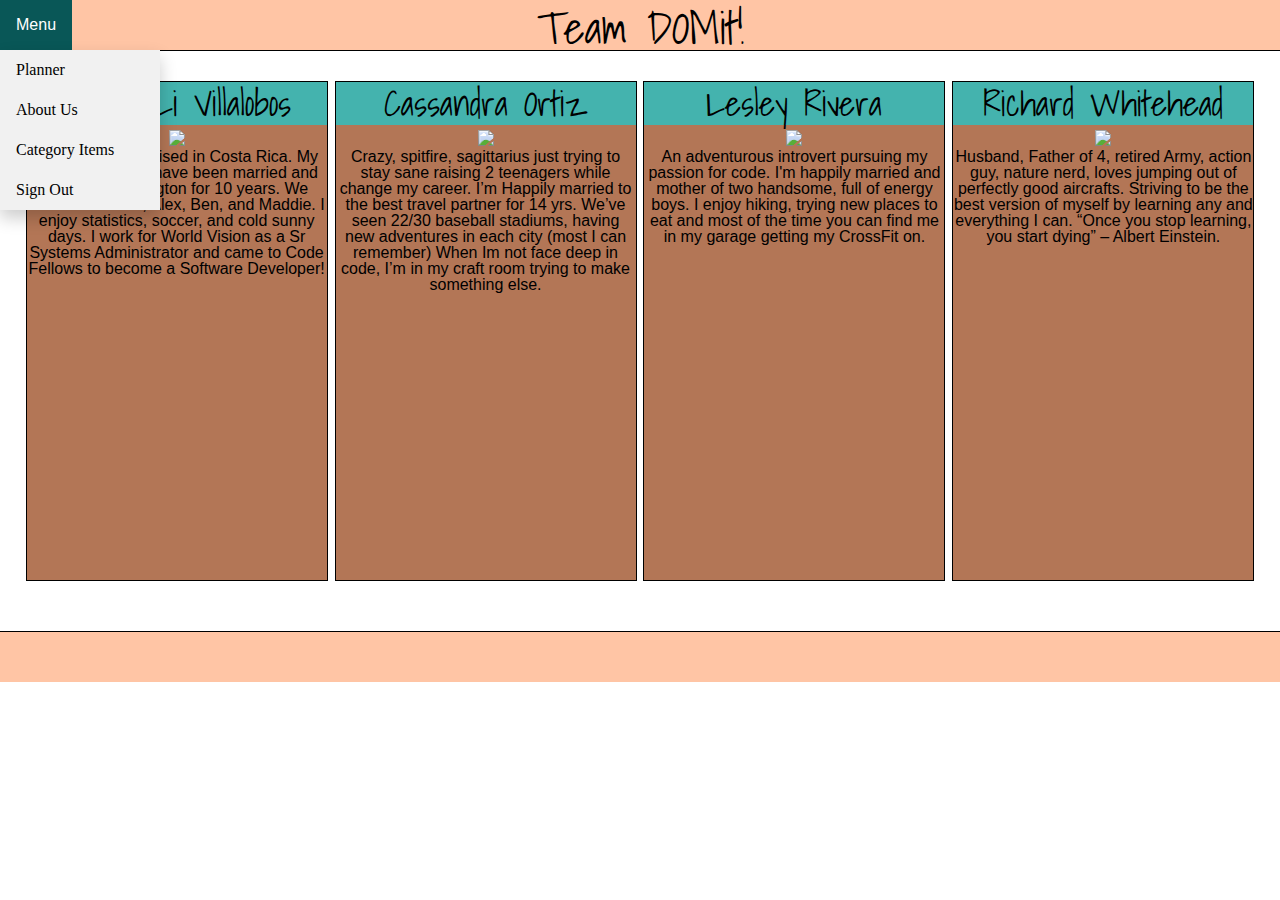
==== aboutus.html @ cff97c2f "initial files" ====
<!DOCTYPE html>
<html>
    <head>
        <title>Weekly Planner</title>
        <link rel="stylesheet" href="css/reset.css" type="text/css">
        <link rel="stylesheet" href="css/style.css" type="text/css">
        <link rel="stylesheet" href="css/styleAboutUs.css" type="text/css">
        <link href="https://fonts.googleapis.com/css?family=Shadows+Into+Light&display=swap" rel="stylesheet">
    </head>
    <body>
        <header>
            <h1>Team DOMit!</h1>
            <div id="menuDropdown">
                <button id="menuBtn">Menu</button>
                <div id="menuList">
                    <a href="main.html">Planner</a>
                    <a href="aboutUs.html">About Us</a>
                    <a href="detailPage.html">Category Items</a>
                    <a href="index.html">Sign Out</a>
                <div>
            </div>
        </header>
        <main>
            <section id="groupDisplaySection">
                <div class="memberSection"> 
                    <h3 class="memberName"> Chuck Li Villalobos</h3>
                    <img class="grow" src="images/chuck.jpg" width="300px">
                    <p> I was born and raised in Costa Rica. My wife Laura and I have been married and living in Washington for 10 years. We have 3 little kids, Alex, Ben, and Maddie. I enjoy statistics, soccer, and cold sunny days. I work for World Vision as a Sr Systems Administrator and came to Code Fellows to become a Software Developer!</p>
                </div>

                <div class="memberSection"> 
                    <h3 class="memberName"> Cassandra Ortiz</h3>
                    <img class="grow" src="images/cassandra.JPG" width="250px">
                    <p> Crazy, spitfire, sagittarius just trying to stay sane raising 2 teenagers while change my career.   I’m Happily married to the best travel partner for 14 yrs.  We’ve seen 22/30 baseball stadiums, having new adventures in each city (most I can remember)  When Im not  face deep in code, I’m in my craft room trying to make something else. </p>
                </div>

                <div class="memberSection"> 
                    <h3 class="memberName"> Lesley Rivera</h3>
                    <img class="grow" src="images/lesley.jpg" width="250px">
                    <p> An adventurous introvert pursuing my passion for code. I'm happily  married and mother of two handsome, full of energy boys. I enjoy hiking, trying new places to eat and most of the time you can find me in my garage getting my CrossFit on. </p>
                </div>

                <div class="memberSection"> 
                    <h3 class="memberName"> Richard Whitehead</h3>
                    <img class="grow" src="images/rich.jpg" width="300px">
                    <p> Husband, Father of 4, retired Army, action guy, nature nerd, loves jumping out of perfectly good aircrafts. Striving to be the best version of myself by learning any and everything I can. “Once you stop learning, you start dying” – Albert Einstein.</p>
                </div>
            </section>
        </main>
        <footer>

        </footer>
        <script src="js/app.js"></script>
    </body>
</html>
---- css/style.css ----
html{
  max-width: 960;
  background-image: url(../images/paperTexture.jpg);
  background-repeat: no-repeat;
  background-size: cover;
}


/*HEADER SECTION*/
header{
  width: 100%;
  height: 50px;
  margin-bottom: 30px;
  border-bottom: solid 1px black;
  background-color: rgba(9, 87, 87,.75);
}

h1{
  font-size: 30px;
  text-align: left;
  margin: auto 30px;
  padding-top: 5px;
}
#menuBtn {
  background-color: rgba(9, 87, 87,.40);
  color: white;
  padding: 16px;
  font-size: 16px;
  border: none;
}

#menuDropdown {
  position: relative;
  display: inline-block;
}

#menuList {
  display: none;
  position: absolute;
  background-color: #f1f1f1;
  min-width: 160px;
  box-shadow: 0px 8px 16px 0px rgba(0,0,0,0.2);
  z-index: 1;
}

#menuList a {
  color: black;
  padding: 12px 16px;
  text-decoration: none;
  display: block;
}

#menuList a:hover {background-color: #ddd;}

#menuDropdown:hover #menuList {display: block;}

#menuDropdown:hover #menuBtn {background-color:rgb(9, 87, 87);}/* Dropdown Button */

#menuBtn {
  color: white;
  padding: 16px;
  font-size: 16px;
  border: none;
}

#menuDropdown {
  position: absolute;
  top: 0;
  left: 0;
  display: inline-block;
}

#menuList {
  display: none;
  position: absolute;
  background-color: #f1f1f1;
  min-width: 160px;
  box-shadow: 0px 8px 16px 0px rgba(0,0,0,0.2);
  z-index: 1;
}

#menuList a {
  color: black;
  padding: 12px 16px;
  text-decoration: none;
  display: block;
}

#menuList a:hover {background-color: #ddd;}

#menuDropdown:hover #menuList {display: block;}

#menuDropdown:hover #menuBtn {background-color: rgb(9, 87, 87);}


#headerWelcome{
  font-family: 'Shadows Into Light';
  text-align: center;
  z-index: 2;
  margin-left: 120px;
  color: white;
  padding: 10px;
  font-size: 30px;
}   
/* .dropbtn {
  background-color: purple;
  color: white;
  padding: 10px;
  font-size: 16px;
  border: none;
}
.dropdown {
  position: relative;
  display: inline-block;
}
.dropdown-content {
  display: none;
  position: absolute;
  background-color: #F1F1F1;
  min-width: 160px;
  box-shadow: 0px 8px 16px 0px rgba(0,0,0,0.2);
  z-index: 1;
}
.dropdown-content a {
  color: black;
  padding: 16px 16px;
  text-decoration: none;
  display: block;
}
.dropdown-content a:hover {
  background-color: #ddd;
}
.dropdown:hover .dropdown-content {
  display: block;
}
.dropdown:hover .dropbtn {
  background-color: purple;
} */

/* nav{
  position: absolute;
  width: 94.5%;
  height: 20px;
  top: 40px;
}

#navBarList{
  display: inline-flex;
  margin-left: 30px;
}

#navBarList li{
  padding-right: 20px;
  text-align: left;
  width: fit-content;
} */

#logo{
  position: absolute;
  top: 5px;
  left: 95%;
  margin: auto 0px;
  border: 1PX black solid;
}


/* MAIN SECTION
-------------------
-- weeklyDisplaySection */
main{
  text-align: center;
}

#weeklyDisplaySection{
  width: 96%;
  font-size: 20px;
  text-align: center;
  display: inline-flex;
  min-height: 250px;
  max-height: fit-content;
  /* height: 500px; */
  margin-bottom: 30px;
  max-height: fit-content;
}

.displayDay{
  font-family: 'Shadows Into Light';
  font-size: 22px;
  border: black 1px solid;
  width: 100%;
  height: initial;
  background-color:lemonchiffon;
}

.displyHeaderDay{
  background-color: rgba(109,109,109,.75);
  padding: 4px 0px;
  margin-bottom: 10px;
}

.displayListDay{
  width: 96%;
  margin: auto;
  min-height: 50px;
  padding: 4px 0px;
  /* border: black solid 1px; */
}


#ExerciseTask{
  font-family: 'Shadows Into Light';
  background-color: teal;
  border: black 1px solid;
  border-radius: 5px;
  margin: px;
}


#MealsTask{
  font-family: 'Shadows Into Light';
  background-color: coral;
  border: black 1px solid;
  border-radius: 5px;
  margin: 2px;
}

#ToDoTask{
  font-family: 'Shadows Into Light';
  background-color: yellow;
  border: black 1px solid;
  border-radius: 5px;
  margin: 2px;
}

#ActivityTask{
  font-family: 'Shadows Into Light';
  background-color: cornflowerblue;
  border: black 1px solid;
  border-radius: 5px;
  margin: 2px;
}

/* =============================
ENTIRE SECTION BOX (FORM & CHART)
=====================*/
#formChartSection{
  width: 100%;
  text-align: left;
  display: inline-flex;
}

/* ==============
FORM SECTION
=====================*/
#addNewTask_Form{
  font-family: 'Shadows Into Light';
  font-size: 30px;
  align-self: auto;
  border: black solid 1px;
  background-color: lemonchiffon;
  padding: 10PX;  
  margin-left: auto;
  margin-right: auto;
  margin: 75px;
}

#addNewTask_Form h3{
  font-family: 'Shadows Into Light';
  font-size: 30px;
  text-align: left;
  width: 90%;
  margin-right: 30px; 
}

/* #addNewSection{
  width: 100%;
  margin-bottom: 10px;
} */

/* dropdown Category Menu
=====================*/
#taskCategory{
  width: 100%;
  text-align: right;
  font-size: 18px;
  height: 30px;
  margin: 5px;
}

#daytimeSelected{
  width: 50%;
  text-align: right;
  font-size: 22px;
  height: 30px;
  margin: 5px;
}

#timeOfDay_Dropdown{
  width: 100%;
  display: none;
}

#taskEntered{
  margin-bottom: 15px;
  height: 30px;
  font-size: 18px;
  width: 100%;
}

/* days of the week
=====================*/
#daysTaskApplied{
  justify-content: space-evenly;
  font-size: 20px;
  width: 100%;
  margin-bottom: 10px;
}

/* form buttons
====================*/
#detailButton{
  margin-right: 80px;
  font-size: 12px;

}

/* ==============
CHART SECTION
=====================*/
#myChart{
  align-self: auto;
  /* display: block;
  border: black solid 1px;
  width: 75px
  margin: auto;
  height: 75px;
  margin-right: 20px; */
}

/* ==============
FOOTER
=====================*/
footer{
  background-color:gray;
  width: 100%;
  height: 50PX;
  border-top: black 1PX solid;
  margin-top: 30PX;
}
---- css/styleAboutUs.css ----
html {
  background-image: url(../images/paperTexture.jpg);
  background-repeat: no-repeat;
  background-size: cover;
}

header {
background-color: #FFC5A5;
}

h1 {
  text-align: center;
  font-family: 'Shadows Into Light';
  font-size: 45px;
}
#groupDisplaySection{
  width: 96%;
  text-align: center;
  display: inline-flex;
  min-height: 500px;
  max-height: fit-content;
  /* height: 500px; */
  margin-bottom: 20px;
  max-height: fit-content;
  justify-content: space-between;
}

.memberSection{
  font-family: 'Lucida Sans', 'Lucida Sans Regular', 'Lucida Grande', 'Lucida Sans Unicode', Geneva, Verdana, sans-serif;
  border: black 1px solid;
  width: 300px;
  height: initial;
  background-color: #B37656
}

.memberName{
  font-family: 'Shadows Into Light';
  font-size: 35px;
  background-color: #44B3AE;
  padding: 4px 0px;
  margin-bottom: 5px;
}

.memberPic{
  margin: auto;
  border: black solid 1px;
}

.grow:hover
{
      -webkit-transform: scale(1.3);
      -ms-transform: scale(1.3);
      transform: scale(1.3);
}

footer {
  background-color: #FFC5A5;
  }
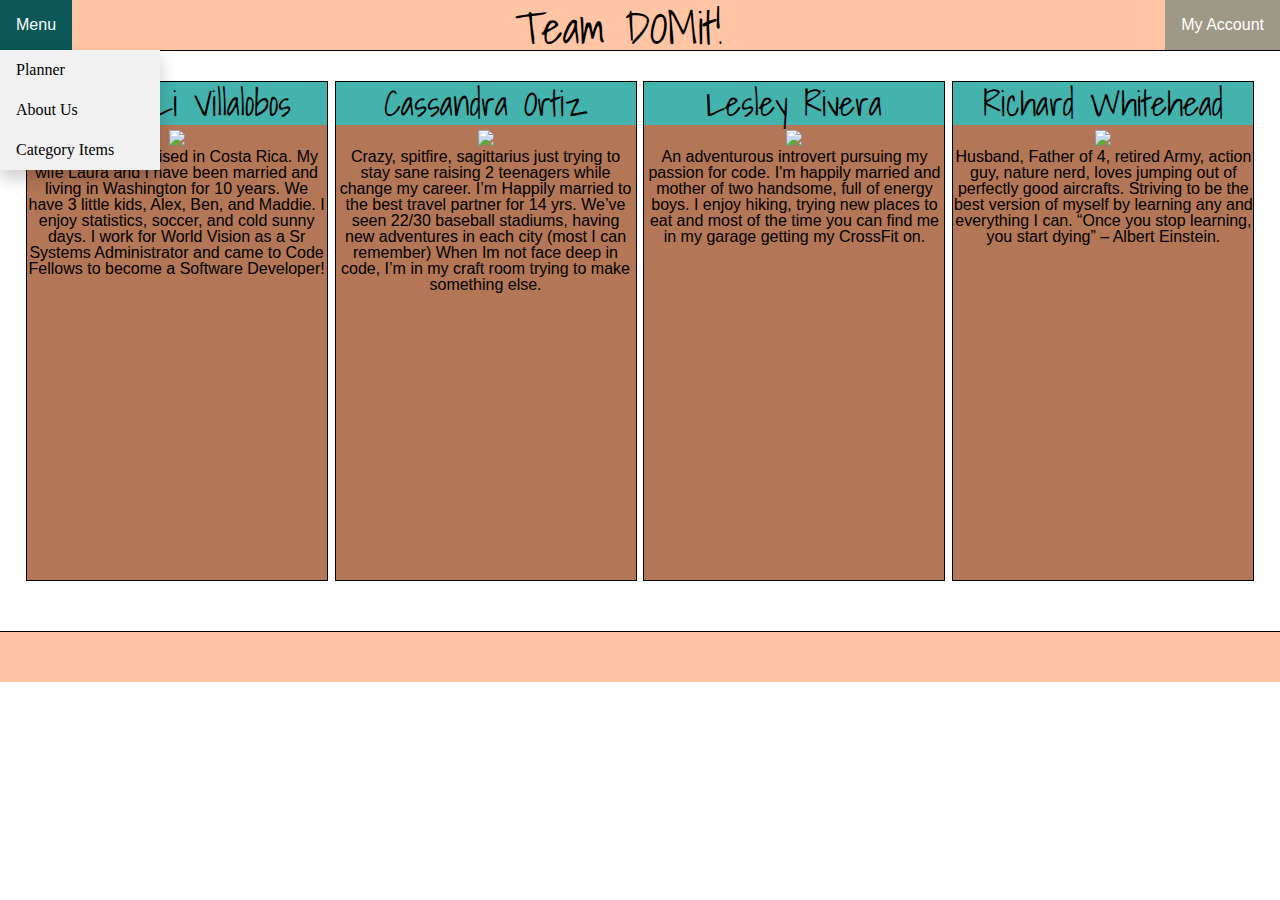
==== commit 56d20c82: "update to all files" ====
--- a/aboutus.html
+++ b/aboutus.html
@@ -9,16 +9,23 @@
     </head>
     <body>
         <header>
-            <h1>Team DOMit!</h1>
-            <div id="menuDropdown">
-                <button id="menuBtn">Menu</button>
-                <div id="menuList">
-                    <a href="main.html">Planner</a>
-                    <a href="aboutUs.html">About Us</a>
-                    <a href="detailPage.html">Category Items</a>
-                    <a href="index.html">Sign Out</a>
-                <div>
-            </div>
+            <!-- <  h1>Team DOMit!</h1> -->
+            <div class="dropdown" style="float:left;">
+                <button class="dropbtn">Menu</button>
+                <div class="dropdown-content" style="left:0;">
+                  <a href="main.html">Planner</a>
+                  <a href="aboutUs.html">About Us</a>
+                  <a href="detailPage.html">Category Items</a>
+                </div>
+              </div>
+              <h1>Team DOMit!</h1>
+              <div class="dropdown" style="float:right;">
+                <button class="dropbtn">My Account</button>
+                <div class="dropdown-content">
+                  <a href="profile.html">My Profile</a>
+                  <a href="index.html">Sign Out</a>
+                </div>
+              </div>
         </header>
         <main>
             <section id="groupDisplaySection">
--- a/css/style.css
+++ b/css/style.css
@@ -5,9 +5,9 @@
   background-size: cover;
 }
 
-
-/*HEADER SECTION*/
+/*Header Section and Nav bar consistent across all pages*/
 header{
+  display: inline-flex;
   width: 100%;
   height: 50px;
   margin-bottom: 30px;
@@ -16,144 +16,57 @@
 }
 
 h1{
-  font-size: 30px;
-  text-align: left;
-  margin: auto 30px;
+  margin-top: 0;
+  display: inline-flex;
+  font-size: 30px;
+  text-align: center;
+  margin: auto auto;
   padding-top: 5px;
 }
-#menuBtn {
-  background-color: rgba(9, 87, 87,.40);
+
+#headerWelcome{
+  font-family: 'Shadows Into Light';
+  text-align: center;
+  z-index: 2;
+  color: white;
+  padding: 10px;
+  font-size: 30px;
+} 
+
+.dropbtn {
+  background-color: rgba(9, 87, 87,.40);;
   color: white;
   padding: 16px;
   font-size: 16px;
   border: none;
-}
-
-#menuDropdown {
+  cursor: pointer;
+}
+
+.dropdown {
   position: relative;
   display: inline-block;
 }
 
-#menuList {
+.dropdown-content {
   display: none;
   position: absolute;
+  right: 0;
   background-color: #f1f1f1;
   min-width: 160px;
   box-shadow: 0px 8px 16px 0px rgba(0,0,0,0.2);
   z-index: 1;
 }
 
-#menuList a {
+.dropdown-content a {
   color: black;
   padding: 12px 16px;
   text-decoration: none;
   display: block;
 }
 
-#menuList a:hover {background-color: #ddd;}
-
-#menuDropdown:hover #menuList {display: block;}
-
-#menuDropdown:hover #menuBtn {background-color:rgb(9, 87, 87);}/* Dropdown Button */
-
-#menuBtn {
-  color: white;
-  padding: 16px;
-  font-size: 16px;
-  border: none;
-}
-
-#menuDropdown {
-  position: absolute;
-  top: 0;
-  left: 0;
-  display: inline-block;
-}
-
-#menuList {
-  display: none;
-  position: absolute;
-  background-color: #f1f1f1;
-  min-width: 160px;
-  box-shadow: 0px 8px 16px 0px rgba(0,0,0,0.2);
-  z-index: 1;
-}
-
-#menuList a {
-  color: black;
-  padding: 12px 16px;
-  text-decoration: none;
-  display: block;
-}
-
-#menuList a:hover {background-color: #ddd;}
-
-#menuDropdown:hover #menuList {display: block;}
-
-#menuDropdown:hover #menuBtn {background-color: rgb(9, 87, 87);}
-
-
-#headerWelcome{
-  font-family: 'Shadows Into Light';
-  text-align: center;
-  z-index: 2;
-  margin-left: 120px;
-  color: white;
-  padding: 10px;
-  font-size: 30px;
-}   
-/* .dropbtn {
-  background-color: purple;
-  color: white;
-  padding: 10px;
-  font-size: 16px;
-  border: none;
-}
-.dropdown {
-  position: relative;
-  display: inline-block;
-}
-.dropdown-content {
-  display: none;
-  position: absolute;
-  background-color: #F1F1F1;
-  min-width: 160px;
-  box-shadow: 0px 8px 16px 0px rgba(0,0,0,0.2);
-  z-index: 1;
-}
-.dropdown-content a {
-  color: black;
-  padding: 16px 16px;
-  text-decoration: none;
-  display: block;
-}
-.dropdown-content a:hover {
-  background-color: #ddd;
-}
-.dropdown:hover .dropdown-content {
-  display: block;
-}
-.dropdown:hover .dropbtn {
-  background-color: purple;
-} */
-
-/* nav{
-  position: absolute;
-  width: 94.5%;
-  height: 20px;
-  top: 40px;
-}
-
-#navBarList{
-  display: inline-flex;
-  margin-left: 30px;
-}
-
-#navBarList li{
-  padding-right: 20px;
-  text-align: left;
-  width: fit-content;
-} */
+.dropdown-content a:hover {background-color: #ddd;}
+.dropdown:hover .dropdown-content {display: block;}
+.dropdown:hover .dropbtn {background-color:rgb(9, 87, 87);}
 
 #logo{
   position: absolute;
@@ -162,6 +75,7 @@
   margin: auto 0px;
   border: 1PX black solid;
 }
+/* End of header section and nav bar */
 
 
 /* MAIN SECTION
